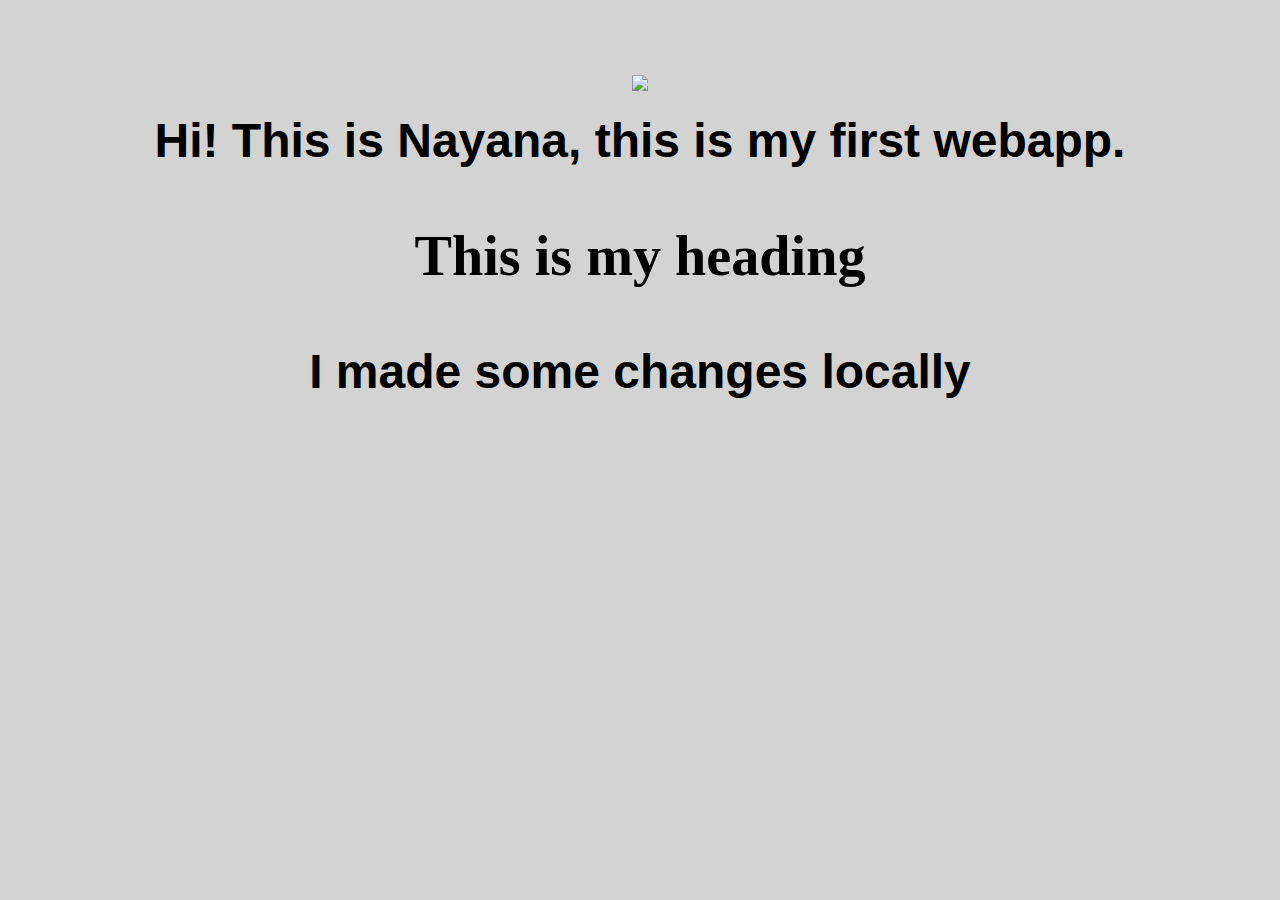
==== ui/index.html @ 251f4e28 "[imad-console] Updates ui/index.html" ====
<!doctype html>
<html>
    <head>
        <link href="/ui/style.css" rel="stylesheet" />
            </head>
    <body>
        <script type="text/javascript" src="/ui/main.js">
        </script>
        <div class="center">
            <img src="/ui/madi.png" class="img-medium"/>
        </div>
        <br>
        <div id='element-id' class="center text-big bold">
            Hi! This is Nayana, this is my first webapp.
            <h3 style="font-family : 'Sans-serif'">This is my heading</h3>
            I made some changes locally
        </div>
   
        
    </body>
</html>
---- ui/style.css ----
body {
    font-family: sans-serif;
    background-color: lightgrey;
    margin-top: 75px;
}

.center {
    text-align: center;
}

.text-big {
    font-size: 300%;
}

.bold {
    font-weight: bold;
}

.img-medium {
    height: 200px;
}

.container{
             max-width: 800px;
    margin: 0 auto;
    color: #de297b;
    font-family: sans-serif;
    padding-top: 100;
    padding-left: 40;
    padding-right: 40;
}
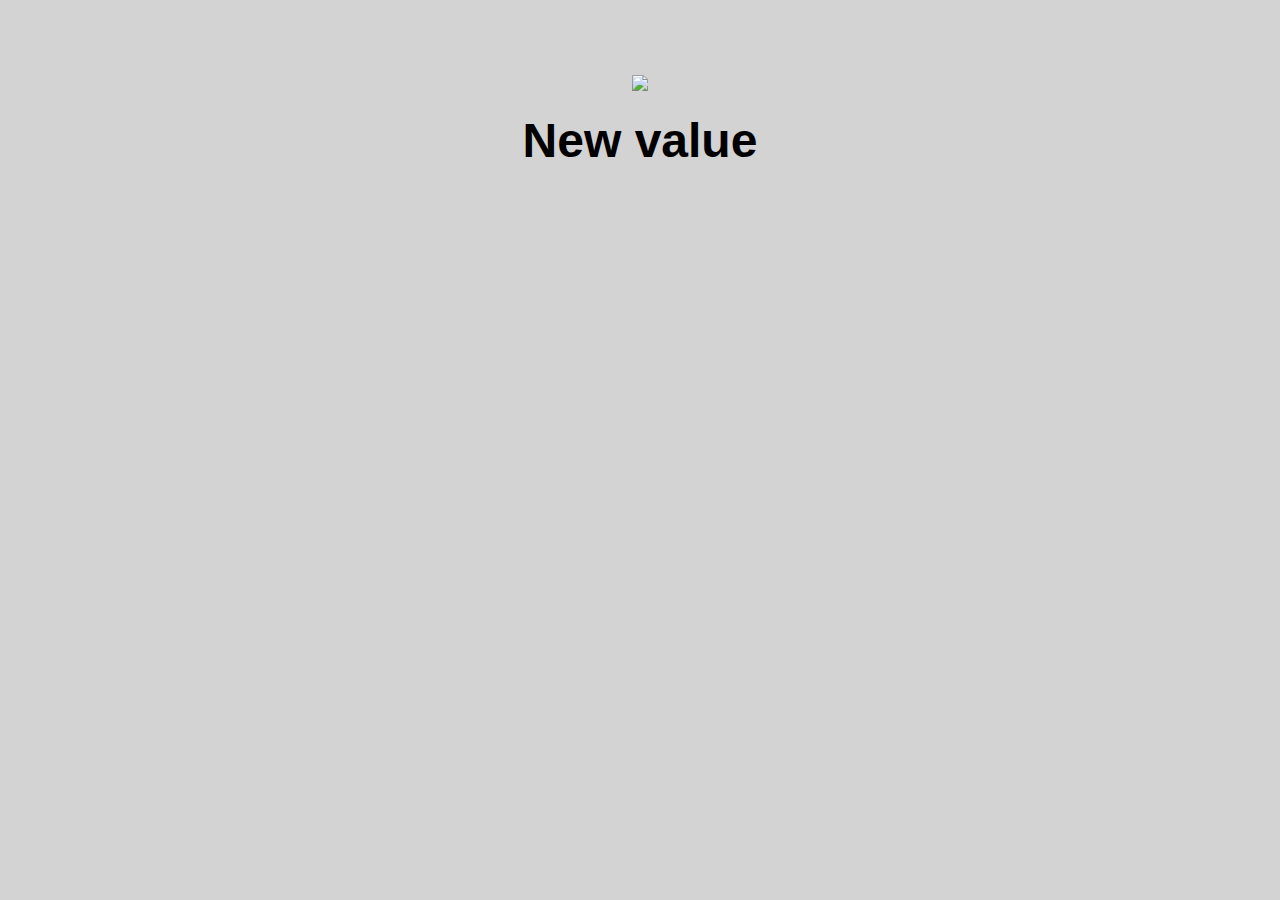
==== commit 7d2edaae: "[imad-console] Updates ui/index.html" ====
--- a/ui/index.html
+++ b/ui/index.html
@@ -4,8 +4,7 @@
         <link href="/ui/style.css" rel="stylesheet" />
             </head>
     <body>
-        <script type="text/javascript" src="/ui/main.js">
-        </script>
+        
         <div class="center">
             <img src="/ui/madi.png" class="img-medium"/>
         </div>
@@ -16,6 +15,7 @@
             I made some changes locally
         </div>
    
-        
+        <script type="text/javascript" src="/ui/main.js">
+        </script>
     </body>
 </html>
